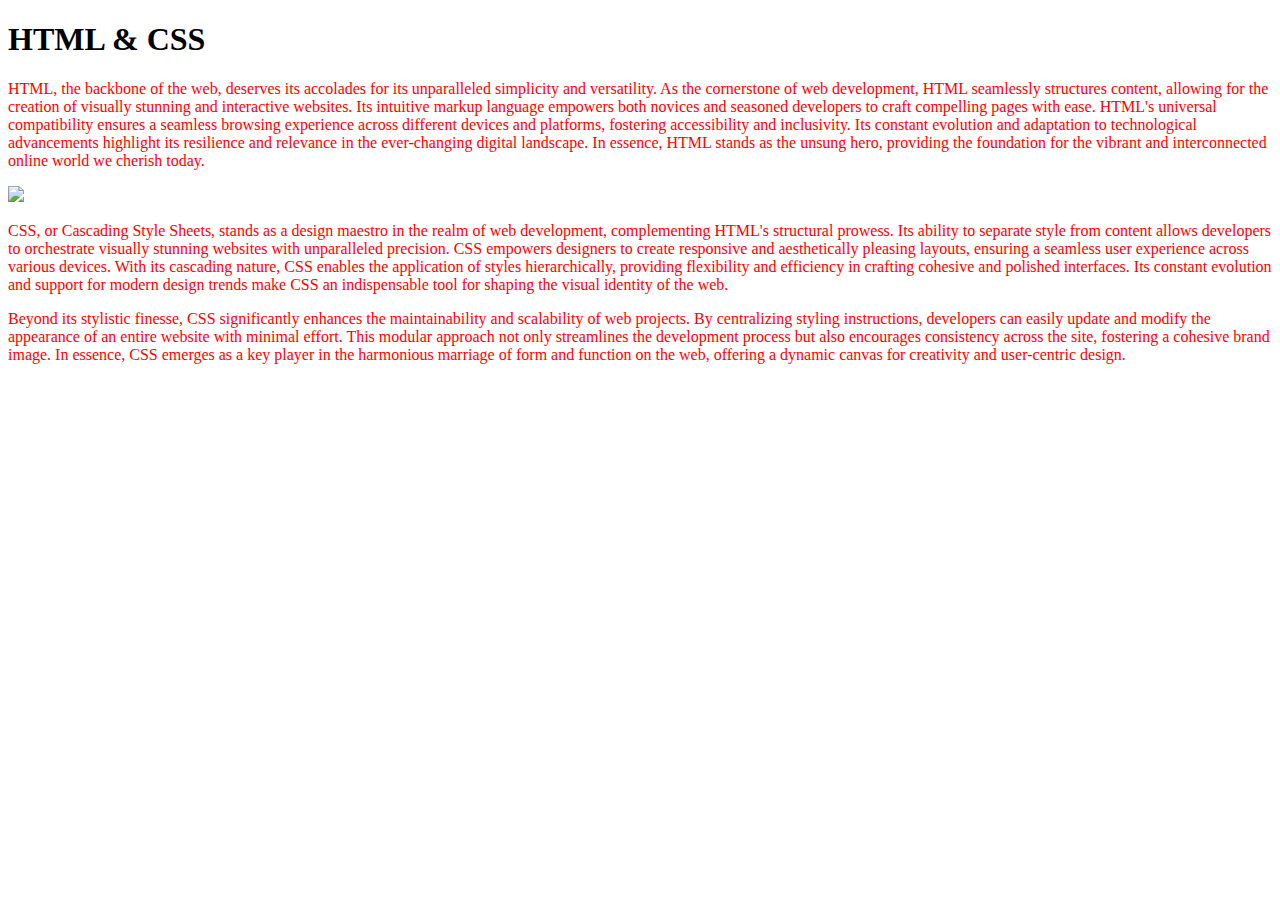
==== Lab 4 Files/index.html @ c16362e1 "new file:   Assignment 1 Styles.css 	new file:   Assignment 1.html 	new file:   Documentation/Assign" ====
<!DOCTYPE html>
<html lang="en">
<head>
    <meta charset="UTF-8">
    <title>Document</title>
    <link rel="stylesheet" href="txt.css">
</head>
<header><h1>HTML & CSS</h1></header>
<body>
    <p>
        HTML, the backbone of the web, deserves its accolades for its unparalleled simplicity and versatility. 
        As the cornerstone of web development, HTML seamlessly structures content, allowing for the creation of 
        visually stunning and interactive websites. Its intuitive markup language empowers both novices and seasoned developers 
        to craft compelling pages with ease. HTML's universal compatibility ensures a seamless browsing experience across different 
        devices and platforms, fostering accessibility and inclusivity. Its constant evolution and adaptation to technological 
        advancements highlight its resilience and relevance in the ever-changing digital landscape. In essence, HTML stands as 
        the unsung hero, providing the foundation for the vibrant and interconnected online world we cherish today.
    </p>
    <p>
        <img src="ImageFolder/html css.jpg"/>
    </p>
    <p>
        CSS, or Cascading Style Sheets, stands as a design maestro in the realm of web development, complementing HTML's structural prowess.
         Its ability to separate style from content allows developers to orchestrate visually stunning websites with unparalleled precision. 
         CSS empowers designers to create responsive and aesthetically pleasing layouts, ensuring a seamless user experience across various devices. 
         With its cascading nature, CSS enables the application of styles hierarchically, providing flexibility and efficiency in crafting cohesive and polished interfaces. 
         Its constant evolution and support for modern design trends make CSS an indispensable tool for shaping the visual identity of the web. 
    </p>
    <p>
        Beyond its stylistic finesse, CSS significantly enhances the maintainability and scalability of web projects. By centralizing styling instructions, developers can easily update and modify the appearance of an entire website with minimal effort. This modular approach not only streamlines the development process but also encourages consistency across the site, fostering a cohesive brand image. In essence, CSS emerges as a key player in the harmonious marriage of form and function on the web, offering a dynamic canvas for creativity and user-centric design.
    </p>
</body>
</html>
---- Lab 4 Files/txt.css ----
/* This is 
a multi-linecomment */ 

p { 
 color: red;
}
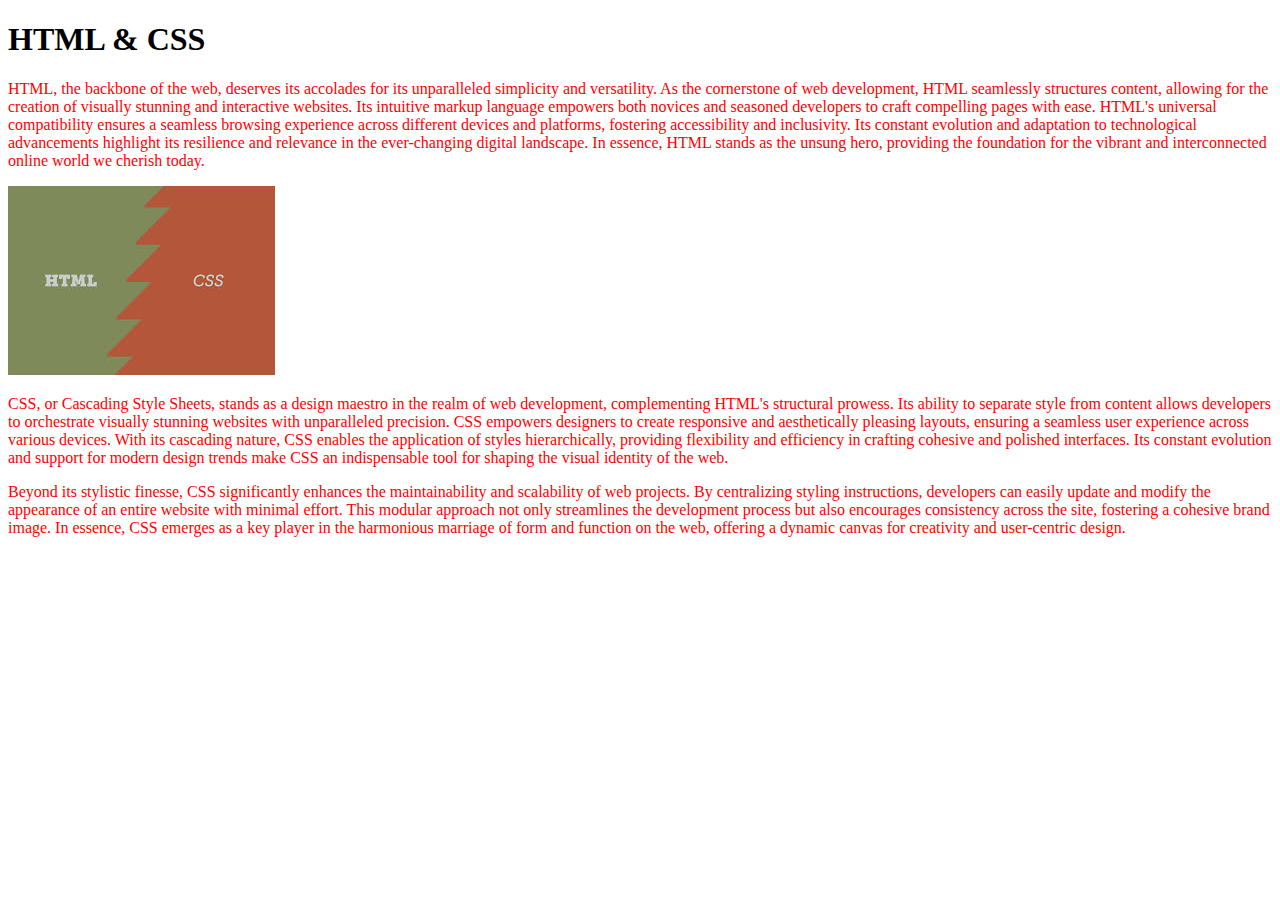
==== commit 68969c71: "Update index.html" ====
--- a/Lab 4 Files/index.html
+++ b/Lab 4 Files/index.html
@@ -17,7 +17,7 @@
         the unsung hero, providing the foundation for the vibrant and interconnected online world we cherish today.
     </p>
     <p>
-        <img src="ImageFolder/html css.jpg"/>
+        <img src="html css.jpg"/>
     </p>
     <p>
         CSS, or Cascading Style Sheets, stands as a design maestro in the realm of web development, complementing HTML's structural prowess.
@@ -30,4 +30,4 @@
         Beyond its stylistic finesse, CSS significantly enhances the maintainability and scalability of web projects. By centralizing styling instructions, developers can easily update and modify the appearance of an entire website with minimal effort. This modular approach not only streamlines the development process but also encourages consistency across the site, fostering a cohesive brand image. In essence, CSS emerges as a key player in the harmonious marriage of form and function on the web, offering a dynamic canvas for creativity and user-centric design.
     </p>
 </body>
-</html>+</html>
